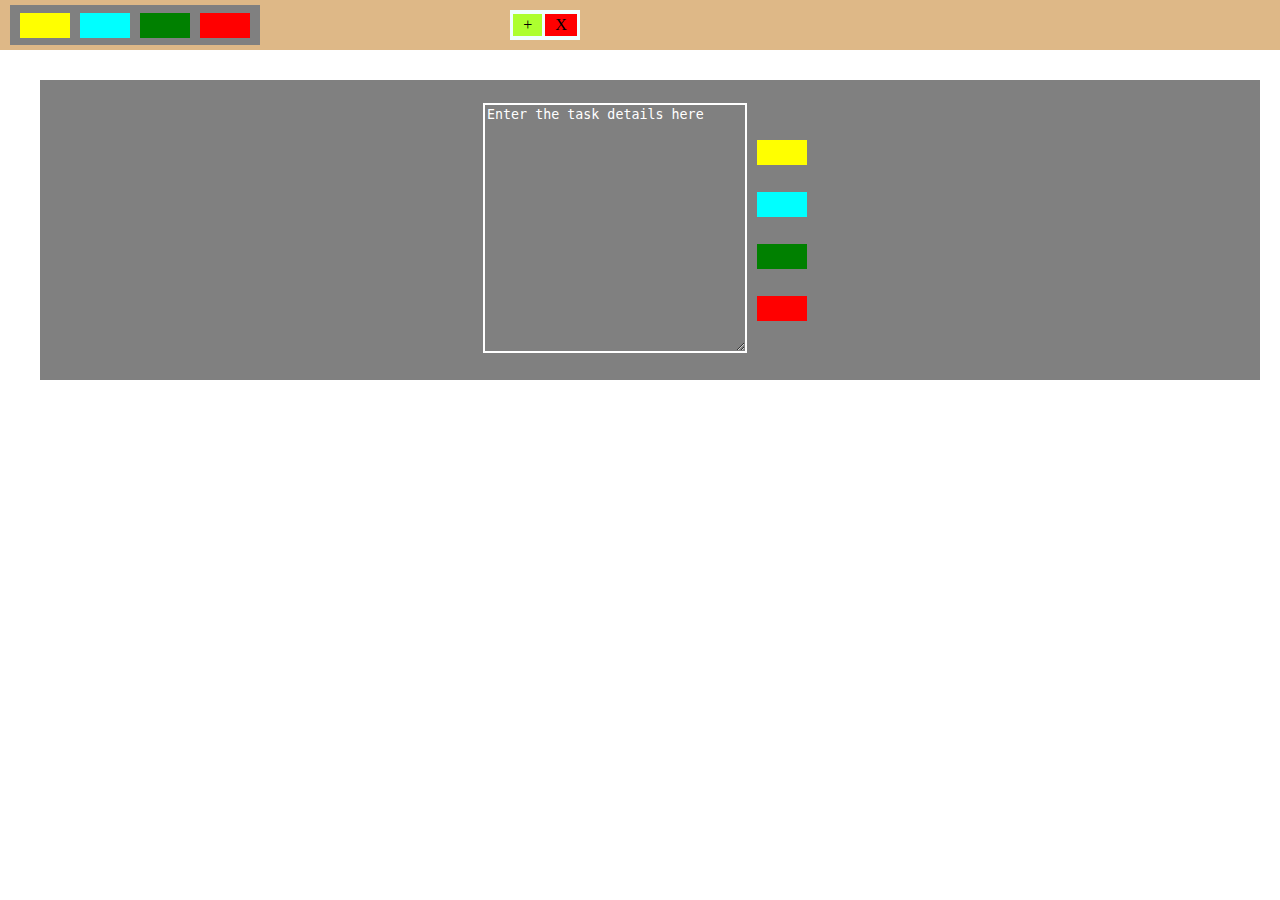
==== KanbanBoard/index.html @ 28472de2 "this is a new commit" ====
<!DOCTYPE html>
<html lang="en">
<head>
    <meta charset="UTF-8">
    <meta name="viewport" content="width=device-width, initial-scale=1.0">
    <title>Kanban board</title>
    <link rel="stylesheet" href="index.css">
</head>
<body>
    <div id="navbar">
        <div id="prioriy-containter">
            <div class="priority" id="p1"></div>
            <div class="priority" id="p2"></div>
            <div class="priority" id="p3"></div>
            <div class="priority" id="p4"></div>
        </div>
        <div class="editbtns">
            <div class="add">+</div>
            <div class="remove">X</div>
        </div>
    </div>

    <div class="model">
        <div class="left">
            <textarea name="tasketails" id="tdetail" cols="30" rows="10" 
            placeholder="Enter the task details here"></textarea>
        </div>
        <div class="right">
            <div class="priority" id="p1"></div>
            <div class="priority" id="p2"></div>
            <div class="priority" id="p3"></div>
            <div class="priority" id="p4"></div>
        </div>
    </div>
   
    <div class="task-items">
        <!-- <div class="taskitem">
            <div class="pcolor"></div>
            <div class="pnumber"></div>
            <div class="taskdetails"></div>
        </div> -->
    </div>

   <script src="index.js"></script>
</body>
</html>
---- KanbanBoard/index.css ----
*{
    margin: 0px;
}
#navbar{
    background-color: burlywood;
    height: 50px;
    display: flex;
    align-items: center;
    box-sizing: border-box;
}

#prioriy-containter{
    display: flex;
   justify-content: space-evenly;
   margin-left: 10px;
   background-color: grey;
   height: 20px;
   gap: 10px;
   padding: 10px 10px 10px 10px;
   align-items: center;
   cursor: pointer;
}



.priority{
    height: 25px;
    width: 50px;
    box-sizing: border-box;
}

.priority:hover{
    border: 2px solid white;
}

.editbtns:hover{
    border: 2px solid black;
}

.add:hover{
    background-color: green;
}

.remove:hover{
    background-color: green;
}

.add{
    background-color: greenyellow;
    padding: 2px 10px;
    cursor: pointer;
}
.remove{
    background-color: red;
    padding: 2px 10px;
    cursor: pointer;
}

.editbtns{
    display: flex;
    background-color: azure;
    width: 70px;
    height: 30px;
    justify-content: space-evenly;
    align-items: center;
    margin-left: 250px;
}

#p1{
    background-color: yellow;
}

#p2{
    background-color: aqua;
}

#p3{
    background-color: green;
}

#p4{
    background-color: red;
}

.model{
    display: flex;
    justify-content: center;
    align-items: center;
    height: 300px;
    background-color: grey;
    margin: 30px 20px 40px 40px;
}

.right{
    display: flex;
    padding: 10px 10px 10px 10px;
    flex-direction: column;
    justify-content: space-evenly;
    align-items: center;
    height: 235px;

}

#tdetail{
    background-color: transparent;
    color: white;
    height: 250px;
    width: 100%;
    margin: 10px 0px 10px 0px;
    border: 2px solid white;
    box-sizing: border-box;
}

::placeholder{
    color: white;
}

.taskitem{
    background-color: aqua;
    height: 200px;
    width: 150px;
    margin: 10px 10px 10px 10px;
}

.pcolor{
    background-color: rgb(160, 213, 243);
    height: 15%;
    width: 100%;
    box-sizing: border-box;
}

.pnumber{
    background-color: orange;
    height: 15%;
    width: 100%;
    box-sizing: border-box;
}
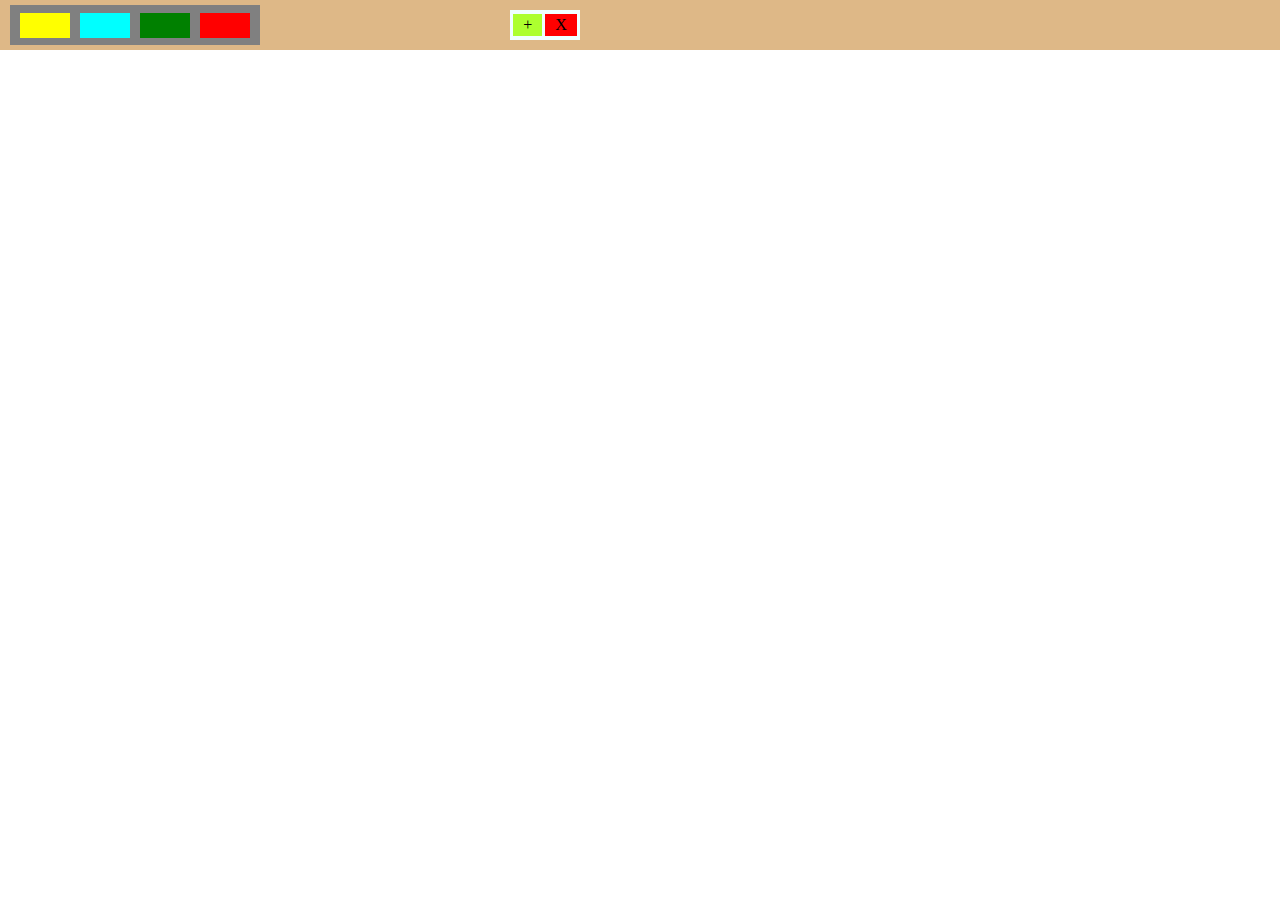
==== commit 0f78c4f0: "KanbanBoard create and delete functionality" ====
--- a/KanbanBoard/index.html
+++ b/KanbanBoard/index.html
@@ -4,6 +4,7 @@
     <meta charset="UTF-8">
     <meta name="viewport" content="width=device-width, initial-scale=1.0">
     <title>Kanban board</title>
+    <link rel="stylesheet" href="https://cdnjs.cloudflare.com/ajax/libs/font-awesome/6.5.1/css/all.min.css" integrity="sha512-DTOQO9RWCH3ppGqcWaEA1BIZOC6xxalwEsw9c2QQeAIftl+Vegovlnee1c9QX4TctnWMn13TZye+giMm8e2LwA==" crossorigin="anonymous" referrerpolicy="no-referrer" />
     <link rel="stylesheet" href="index.css">
 </head>
 <body>
@@ -26,21 +27,24 @@
             placeholder="Enter the task details here"></textarea>
         </div>
         <div class="right">
-            <div class="priority" id="p1"></div>
+            <div class="priority selector" id="p1"></div>
             <div class="priority" id="p2"></div>
             <div class="priority" id="p3"></div>
             <div class="priority" id="p4"></div>
         </div>
     </div>
    
-    <div class="task-items">
-        <!-- <div class="taskitem">
+    <div class="taskitems">
+      <!--   <div class="taskitem">
             <div class="pcolor"></div>
             <div class="pnumber"></div>
+            <div class="task-delete-icon">X</div>
             <div class="taskdetails"></div>
         </div> -->
     </div>
 
+    
+
    <script src="index.js"></script>
 </body>
 </html>--- a/KanbanBoard/index.css
+++ b/KanbanBoard/index.css
@@ -7,6 +7,10 @@
     display: flex;
     align-items: center;
     box-sizing: border-box;
+}
+
+.selector{
+    border: 2px solid red;
 }
 
 #prioriy-containter{
@@ -19,6 +23,7 @@
    padding: 10px 10px 10px 10px;
    align-items: center;
    cursor: pointer;
+   user-select: none;
 }
 
 
@@ -46,13 +51,16 @@
 }
 
 .add{
+    outline: null;
     background-color: greenyellow;
     padding: 2px 10px;
+    user-select: none;
     cursor: pointer;
 }
 .remove{
     background-color: red;
     padding: 2px 10px;
+    user-select: none;
     cursor: pointer;
 }
 
@@ -68,22 +76,26 @@
 
 #p1{
     background-color: yellow;
+    user-select: none;
 }
 
 #p2{
     background-color: aqua;
+    user-select: none;
 }
 
 #p3{
     background-color: green;
+    user-select: none;
 }
 
 #p4{
     background-color: red;
+    user-select: none;
 }
 
 .model{
-    display: flex;
+    display: none;
     justify-content: center;
     align-items: center;
     height: 300px;
@@ -111,6 +123,11 @@
     box-sizing: border-box;
 }
 
+.taskitems{
+    display: flex;
+    box-sizing: border-box;
+}
+
 ::placeholder{
     color: white;
 }
@@ -134,4 +151,15 @@
     height: 15%;
     width: 100%;
     box-sizing: border-box;
+}
+
+.taskitem .task-delete-icon
+{
+background-color: rgb(215, 38, 38);
+position: relative;
+top: 120px;
+display: flex;
+justify-content: center;
+box-sizing: border-box;
+cursor: pointer;
 }